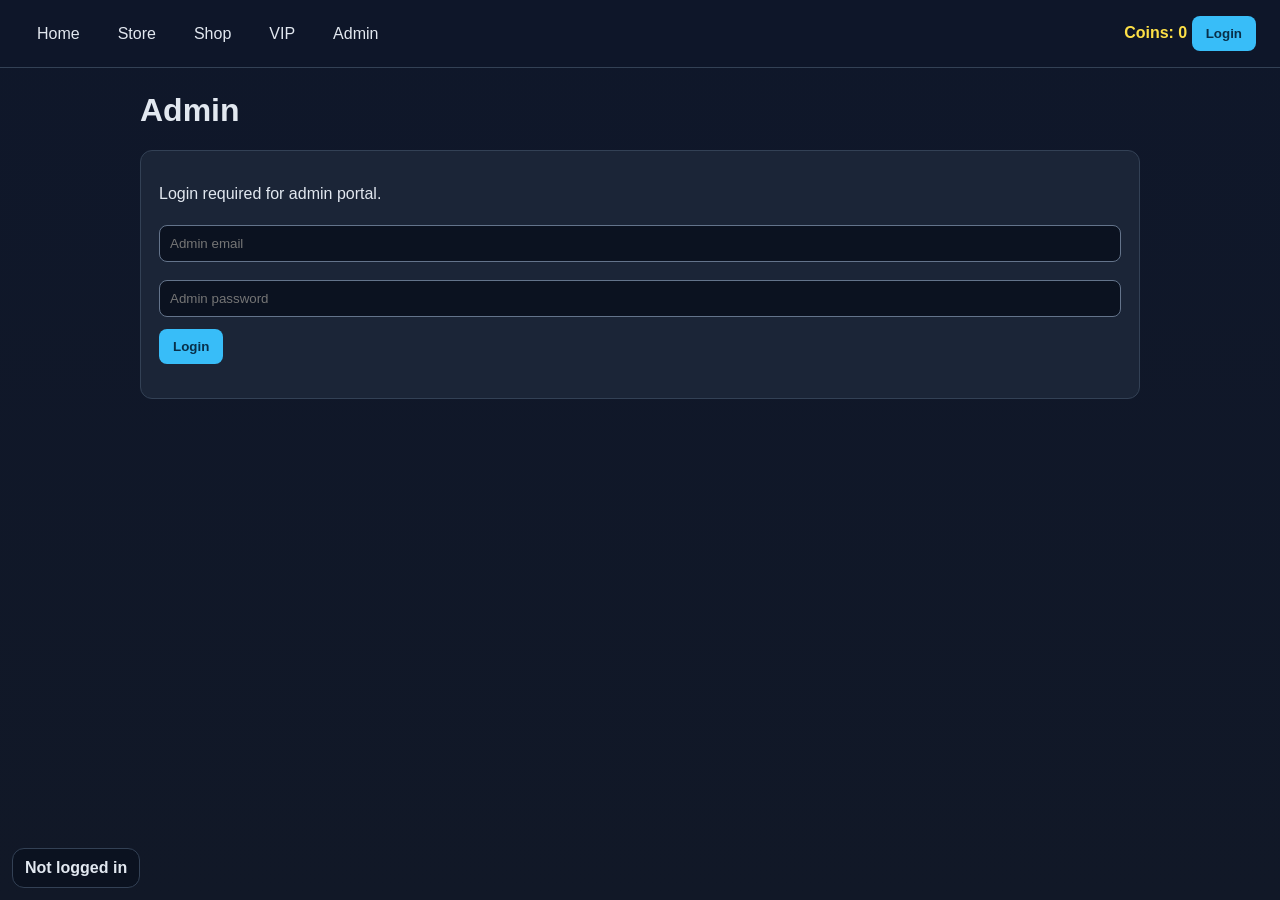
==== admin.html @ 2a792d34 "Build multi-page Fluffy website with store, VIP, login, and admin portal" ====
<!doctype html><html><head><meta charset="UTF-8"/><meta name="viewport" content="width=device-width, initial-scale=1"/><title>Admin</title><link rel="stylesheet" href="styles.css"/></head><body>
<header><nav><a href="/index.html">Home</a><a href="/store.html">Store</a><a href="/shop.html">Shop</a><a href="/vip.html">VIP</a><a href="/admin.html">Admin</a></nav><div><span id="coinBalance">Coins: 0</span> <button id="loginBtn">Login</button></div></header>
<main>
  <h1>Admin</h1>
  <div id="adminLogin" class="card">
    <p>Login required for admin portal.</p>
    <input id="adminEmail" placeholder="Admin email" />
    <input id="adminPassword" type="password" placeholder="Admin password" />
    <button id="adminLoginBtn">Login</button>
    <p id="adminMsg"></p>
  </div>
  <div id="adminPortal" style="display:none;">
    <div class="card">
      <h3>Orders</h3>
      <table class="table"><thead><tr><th>Date</th><th>Product</th><th>Name</th><th>Email</th><th>Coins</th></tr></thead><tbody id="ordersBody"></tbody></table>
    </div>
    <div class="card">
      <h3>Add coins to user</h3>
      <input id="coinEmail" placeholder="User email" />
      <input id="coinAmount" type="number" placeholder="Amount" />
      <button id="addCoinsBtn">Add Coins</button>
      <p id="coinMsg"></p>
    </div>
  </div>
</main>
<div id="accountBadge"></div>
<div class="modal" id="loginModal"><div class="card"><h3>Login / Sign up</h3><button id="googleLoginBtn">Login with Google</button><p class="notice">or login with email/password</p><input id="loginEmail" placeholder="Email"/><input id="loginPassword" type="password" placeholder="Password"/><button id="loginSubmitBtn">Login</button><hr><input id="signupName" placeholder="Name"/><input id="signupEmail" placeholder="Email"/><input id="signupPassword" type="password" placeholder="Password"/><button id="signupBtn" class="secondary">Sign up</button><p id="loginMessage"></p></div></div>
<script src="app.js"></script></body></html>
---- styles.css ----
:root {
  --bg: #0f172a;
  --panel: #1e293b;
  --text: #e2e8f0;
  --accent: #38bdf8;
  --accent-2: #22c55e;
  --danger: #ef4444;
}

* { box-sizing: border-box; }
body {
  margin: 0;
  font-family: Arial, sans-serif;
  background: linear-gradient(180deg, #0f172a, #111827);
  color: var(--text);
  min-height: 100vh;
}
header {
  display: flex;
  justify-content: space-between;
  align-items: center;
  padding: 16px 24px;
  border-bottom: 1px solid #334155;
  position: sticky;
  top: 0;
  background: rgba(15, 23, 42, 0.9);
  backdrop-filter: blur(8px);
  z-index: 10;
}
nav a {
  color: var(--text);
  text-decoration: none;
  margin-right: 12px;
  padding: 8px 12px;
  border-radius: 8px;
  border: 1px solid transparent;
}
nav a:hover { border-color: #475569; }
main {
  width: min(1000px, 92vw);
  margin: 24px auto 80px;
}
.card {
  background: rgba(30, 41, 59, 0.8);
  border: 1px solid #334155;
  border-radius: 12px;
  padding: 18px;
  margin-bottom: 16px;
}
button {
  background: var(--accent);
  color: #082f49;
  border: none;
  border-radius: 8px;
  padding: 10px 14px;
  font-weight: 700;
  cursor: pointer;
}
button.secondary {
  background: #334155;
  color: var(--text);
}
button.danger {
  background: var(--danger);
  color: white;
}
input {
  width: 100%;
  padding: 10px;
  margin: 6px 0 12px;
  border-radius: 8px;
  border: 1px solid #64748b;
  background: #0b1220;
  color: var(--text);
}
.row {
  display: grid;
  grid-template-columns: repeat(auto-fit, minmax(220px, 1fr));
  gap: 12px;
}
.notice { color: #94a3b8; }
.error { color: #fca5a5; }
.success { color: #86efac; }
#accountBadge {
  position: fixed;
  left: 12px;
  bottom: 12px;
  background: #0b1220;
  border: 1px solid #334155;
  border-radius: 12px;
  padding: 10px 12px;
}
#coinBalance {
  font-weight: 700;
  color: #fde047;
}
.modal {
  position: fixed;
  inset: 0;
  background: rgba(2, 6, 23, 0.7);
  display: none;
  align-items: center;
  justify-content: center;
  z-index: 30;
}
.modal .card { width: min(420px, 92vw); }
.table {
  width: 100%;
  border-collapse: collapse;
}
.table th, .table td {
  border-bottom: 1px solid #334155;
  padding: 8px;
  text-align: left;
}
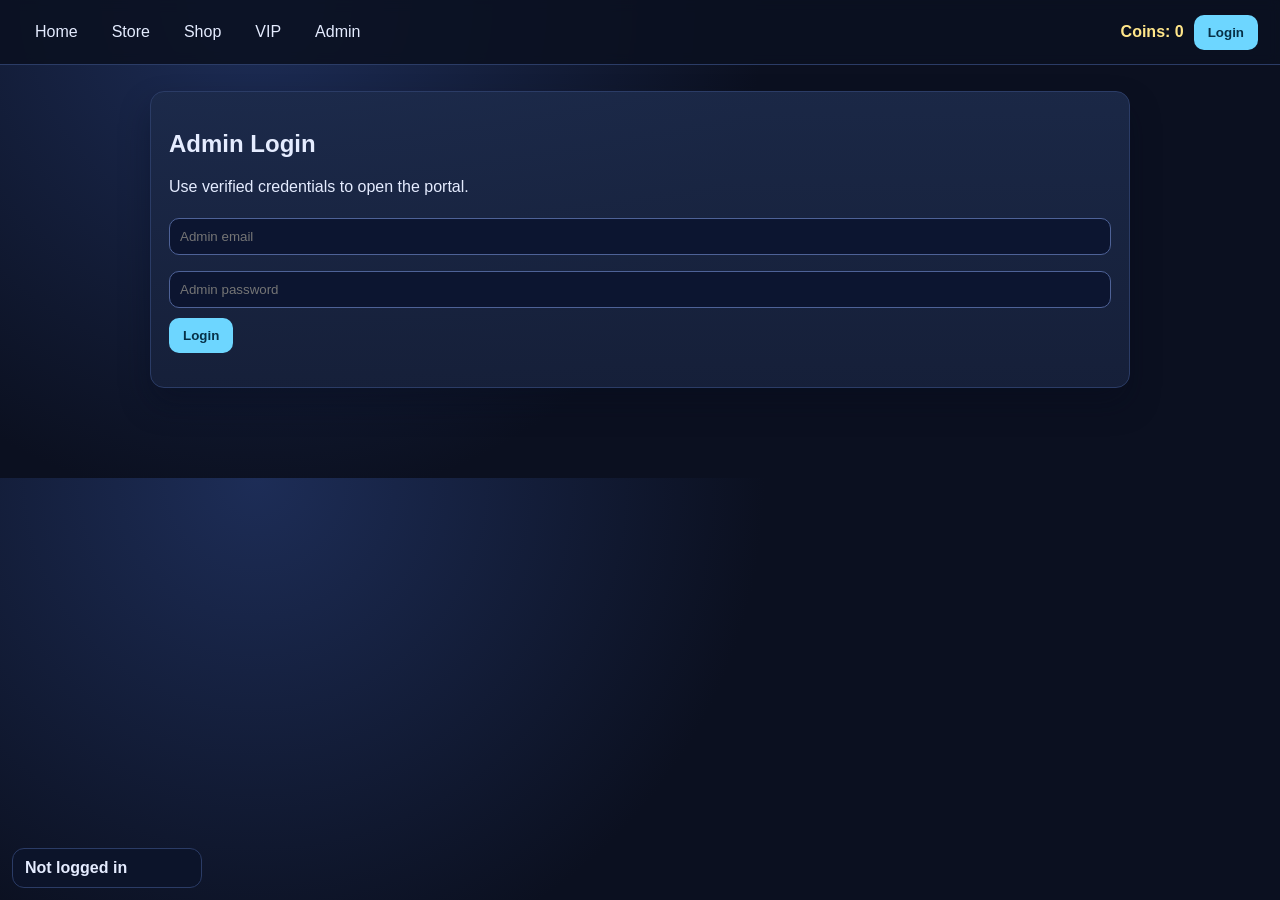
==== commit f228112c: "Refine Fluffy site design and tighten VIP/auth/coin flows" ====
--- a/admin.html
+++ b/admin.html
@@ -1,28 +1,81 @@
-<!doctype html><html><head><meta charset="UTF-8"/><meta name="viewport" content="width=device-width, initial-scale=1"/><title>Admin</title><link rel="stylesheet" href="styles.css"/></head><body>
-<header><nav><a href="/index.html">Home</a><a href="/store.html">Store</a><a href="/shop.html">Shop</a><a href="/vip.html">VIP</a><a href="/admin.html">Admin</a></nav><div><span id="coinBalance">Coins: 0</span> <button id="loginBtn">Login</button></div></header>
-<main>
-  <h1>Admin</h1>
-  <div id="adminLogin" class="card">
-    <p>Login required for admin portal.</p>
-    <input id="adminEmail" placeholder="Admin email" />
-    <input id="adminPassword" type="password" placeholder="Admin password" />
-    <button id="adminLoginBtn">Login</button>
-    <p id="adminMsg"></p>
-  </div>
-  <div id="adminPortal" style="display:none;">
-    <div class="card">
-      <h3>Orders</h3>
-      <table class="table"><thead><tr><th>Date</th><th>Product</th><th>Name</th><th>Email</th><th>Coins</th></tr></thead><tbody id="ordersBody"></tbody></table>
+<!doctype html>
+<html lang="en">
+  <head>
+    <meta charset="UTF-8" />
+    <meta name="viewport" content="width=device-width, initial-scale=1.0" />
+    <title>Fluffy Admin</title>
+    <link rel="stylesheet" href="styles.css" />
+  </head>
+  <body>
+    <header class="site-header">
+      <nav>
+        <a href="index.html">Home</a>
+        <a href="store.html">Store</a>
+        <a href="shop.html">Shop</a>
+        <a href="vip.html">VIP</a>
+        <a href="admin.html">Admin</a>
+      </nav>
+      <div class="header-actions">
+        <span id="coinBalance">Coins: 0</span>
+        <button id="loginBtn">Login</button>
+      </div>
+    </header>
+
+    <main>
+      <section class="card" id="adminLogin">
+        <h1>Admin Login</h1>
+        <p>Use verified credentials to open the portal.</p>
+        <input id="adminEmail" placeholder="Admin email" />
+        <input id="adminPassword" type="password" placeholder="Admin password" />
+        <button id="adminLoginBtn">Login</button>
+        <p id="adminMsg"></p>
+      </section>
+
+      <section id="adminPortal" style="display: none">
+        <div class="card">
+          <h2>Orders</h2>
+          <table class="table">
+            <thead>
+              <tr>
+                <th>Date</th>
+                <th>Product</th>
+                <th>Name</th>
+                <th>Email</th>
+                <th>Coins</th>
+              </tr>
+            </thead>
+            <tbody id="ordersBody"></tbody>
+          </table>
+        </div>
+
+        <div class="card">
+          <h2>Add Coins</h2>
+          <p>Type the user's email and how many coins to add.</p>
+          <input id="coinEmail" placeholder="User email" />
+          <input id="coinAmount" type="number" placeholder="Amount" />
+          <button id="addCoinsBtn">Add Coins</button>
+          <p id="coinMsg"></p>
+        </div>
+      </section>
+    </main>
+
+    <div id="accountBadge"></div>
+    <div class="modal" id="loginModal">
+      <div class="card modal-card">
+        <h3>Login / Sign up</h3>
+        <button id="googleLoginBtn">Login with Google</button>
+        <p class="notice">(Demo mode) Google login uses prompts.</p>
+        <input id="loginEmail" placeholder="Email" />
+        <input id="loginPassword" type="password" placeholder="Password" />
+        <button id="loginSubmitBtn">Login</button>
+        <input id="signupName" placeholder="Display name" />
+        <input id="signupEmail" placeholder="Email" />
+        <input id="signupPassword" type="password" placeholder="Password" />
+        <button id="signupBtn" class="secondary">Sign up</button>
+        <p id="loginMessage"></p>
+      </div>
     </div>
-    <div class="card">
-      <h3>Add coins to user</h3>
-      <input id="coinEmail" placeholder="User email" />
-      <input id="coinAmount" type="number" placeholder="Amount" />
-      <button id="addCoinsBtn">Add Coins</button>
-      <p id="coinMsg"></p>
-    </div>
-  </div>
-</main>
-<div id="accountBadge"></div>
-<div class="modal" id="loginModal"><div class="card"><h3>Login / Sign up</h3><button id="googleLoginBtn">Login with Google</button><p class="notice">or login with email/password</p><input id="loginEmail" placeholder="Email"/><input id="loginPassword" type="password" placeholder="Password"/><button id="loginSubmitBtn">Login</button><hr><input id="signupName" placeholder="Name"/><input id="signupEmail" placeholder="Email"/><input id="signupPassword" type="password" placeholder="Password"/><button id="signupBtn" class="secondary">Sign up</button><p id="loginMessage"></p></div></div>
-<script src="app.js"></script></body></html>
+
+    <script src="app.js"></script>
+  </body>
+</html>
--- a/styles.css
+++ b/styles.css
@@ -1,115 +1,191 @@
 :root {
-  --bg: #0f172a;
-  --panel: #1e293b;
-  --text: #e2e8f0;
-  --accent: #38bdf8;
-  --accent-2: #22c55e;
-  --danger: #ef4444;
+  --bg: #0b1020;
+  --panel: #16203a;
+  --panel-soft: #1c2a4a;
+  --text: #e5ecff;
+  --muted: #aab7dc;
+  --border: #2b3c66;
+  --accent: #6dd6ff;
+  --accent-ink: #063047;
+  --success: #76f3b2;
+  --error: #ff9da5;
 }
 
-* { box-sizing: border-box; }
+* {
+  box-sizing: border-box;
+}
+
 body {
   margin: 0;
-  font-family: Arial, sans-serif;
-  background: linear-gradient(180deg, #0f172a, #111827);
+  font-family: Inter, Arial, sans-serif;
   color: var(--text);
-  min-height: 100vh;
+  background: radial-gradient(circle at 20% 0%, #1d2d57 0%, var(--bg) 45%);
 }
-header {
+
+.site-header {
+  position: sticky;
+  top: 0;
+  z-index: 10;
   display: flex;
   justify-content: space-between;
   align-items: center;
-  padding: 16px 24px;
-  border-bottom: 1px solid #334155;
-  position: sticky;
-  top: 0;
-  background: rgba(15, 23, 42, 0.9);
-  backdrop-filter: blur(8px);
-  z-index: 10;
+  gap: 16px;
+  padding: 14px 22px;
+  border-bottom: 1px solid var(--border);
+  background: rgba(11, 16, 32, 0.88);
+  backdrop-filter: blur(6px);
 }
+
+nav {
+  display: flex;
+  flex-wrap: wrap;
+  gap: 8px;
+}
+
 nav a {
+  text-decoration: none;
   color: var(--text);
-  text-decoration: none;
-  margin-right: 12px;
+  border: 1px solid transparent;
+  border-radius: 999px;
   padding: 8px 12px;
+}
+
+nav a:hover {
+  border-color: var(--border);
+  background: rgba(109, 214, 255, 0.08);
+}
+
+.header-actions {
+  display: flex;
+  align-items: center;
+  gap: 10px;
+}
+
+#coinBalance {
+  color: #ffe68a;
+  font-weight: 700;
+}
+
+main {
+  width: min(980px, 92vw);
+  margin: 26px auto 90px;
+}
+
+.hero-card h1 {
+  margin-top: 0;
+  margin-bottom: 8px;
+}
+
+.card {
+  border: 1px solid var(--border);
+  border-radius: 14px;
+  padding: 18px;
+  margin-bottom: 14px;
+  background: linear-gradient(180deg, rgba(28, 42, 74, 0.9), rgba(22, 32, 58, 0.96));
+  box-shadow: 0 16px 30px rgba(5, 12, 28, 0.35);
+}
+
+.embed-wrap {
+  position: relative;
+  width: 100%;
+  height: 0;
+  padding-top: 133.3333%;
+  margin: 16px 0 10px;
+  overflow: hidden;
   border-radius: 8px;
-  border: 1px solid transparent;
+  box-shadow: 0 2px 8px rgba(63, 69, 81, 0.16);
 }
-nav a:hover { border-color: #475569; }
-main {
-  width: min(1000px, 92vw);
-  margin: 24px auto 80px;
+
+.embed-wrap iframe {
+  position: absolute;
+  inset: 0;
+  width: 100%;
+  height: 100%;
+  border: 0;
 }
-.card {
-  background: rgba(30, 41, 59, 0.8);
-  border: 1px solid #334155;
-  border-radius: 12px;
-  padding: 18px;
-  margin-bottom: 16px;
+
+.row {
+  display: grid;
+  grid-template-columns: repeat(auto-fit, minmax(230px, 1fr));
+  gap: 12px;
 }
+
+label {
+  font-size: 0.92rem;
+  color: var(--muted);
+}
+
+input {
+  width: 100%;
+  margin-top: 6px;
+  margin-bottom: 10px;
+  padding: 10px;
+  border-radius: 10px;
+  border: 1px solid #4e6297;
+  color: var(--text);
+  background: #0c1530;
+}
+
 button {
+  border: 0;
+  border-radius: 10px;
+  font-weight: 700;
+  padding: 10px 14px;
+  cursor: pointer;
   background: var(--accent);
-  color: #082f49;
-  border: none;
-  border-radius: 8px;
-  padding: 10px 14px;
-  font-weight: 700;
-  cursor: pointer;
+  color: var(--accent-ink);
 }
+
 button.secondary {
-  background: #334155;
+  background: #33456f;
   color: var(--text);
 }
-button.danger {
-  background: var(--danger);
-  color: white;
+
+.notice {
+  color: var(--muted);
 }
-input {
-  width: 100%;
-  padding: 10px;
-  margin: 6px 0 12px;
-  border-radius: 8px;
-  border: 1px solid #64748b;
-  background: #0b1220;
-  color: var(--text);
+
+.success {
+  color: var(--success);
 }
-.row {
-  display: grid;
-  grid-template-columns: repeat(auto-fit, minmax(220px, 1fr));
-  gap: 12px;
+
+.error {
+  color: var(--error);
 }
-.notice { color: #94a3b8; }
-.error { color: #fca5a5; }
-.success { color: #86efac; }
+
 #accountBadge {
   position: fixed;
+  bottom: 12px;
   left: 12px;
-  bottom: 12px;
-  background: #0b1220;
-  border: 1px solid #334155;
+  border: 1px solid var(--border);
   border-radius: 12px;
+  background: rgba(13, 21, 43, 0.95);
   padding: 10px 12px;
+  min-width: 190px;
 }
-#coinBalance {
-  font-weight: 700;
-  color: #fde047;
-}
+
 .modal {
+  display: none;
   position: fixed;
   inset: 0;
-  background: rgba(2, 6, 23, 0.7);
-  display: none;
+  z-index: 20;
+  background: rgba(6, 10, 18, 0.75);
   align-items: center;
   justify-content: center;
-  z-index: 30;
 }
-.modal .card { width: min(420px, 92vw); }
+
+.modal-card {
+  width: min(440px, 92vw);
+}
+
 .table {
   width: 100%;
   border-collapse: collapse;
 }
-.table th, .table td {
-  border-bottom: 1px solid #334155;
+
+.table th,
+.table td {
+  text-align: left;
   padding: 8px;
-  text-align: left;
+  border-bottom: 1px solid var(--border);
 }
